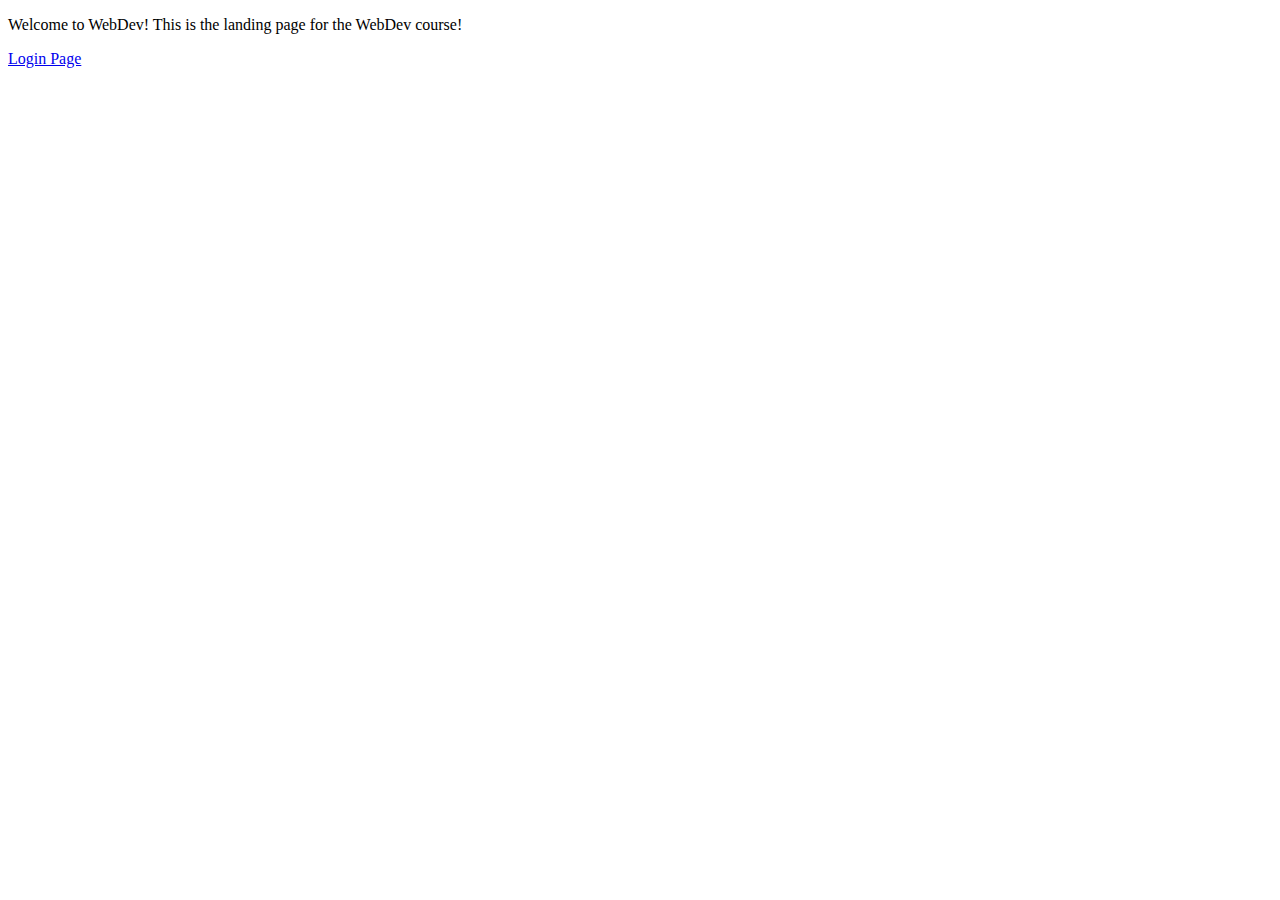
==== src/main/webapp/index.html @ cad5323c "First commit with login page feature" ====
<!DOCTYPE html>
<html lang="en">
<head>
    <meta charset="UTF-8">
    <title>Web Dev</title>
</head>
<body>

    <p>
    Welcome to WebDev!
    This is the landing page for the WebDev course!
    </p>

    <a href="/login/login.template.client.html">
        Login Page
    </a>
</body>
</html>
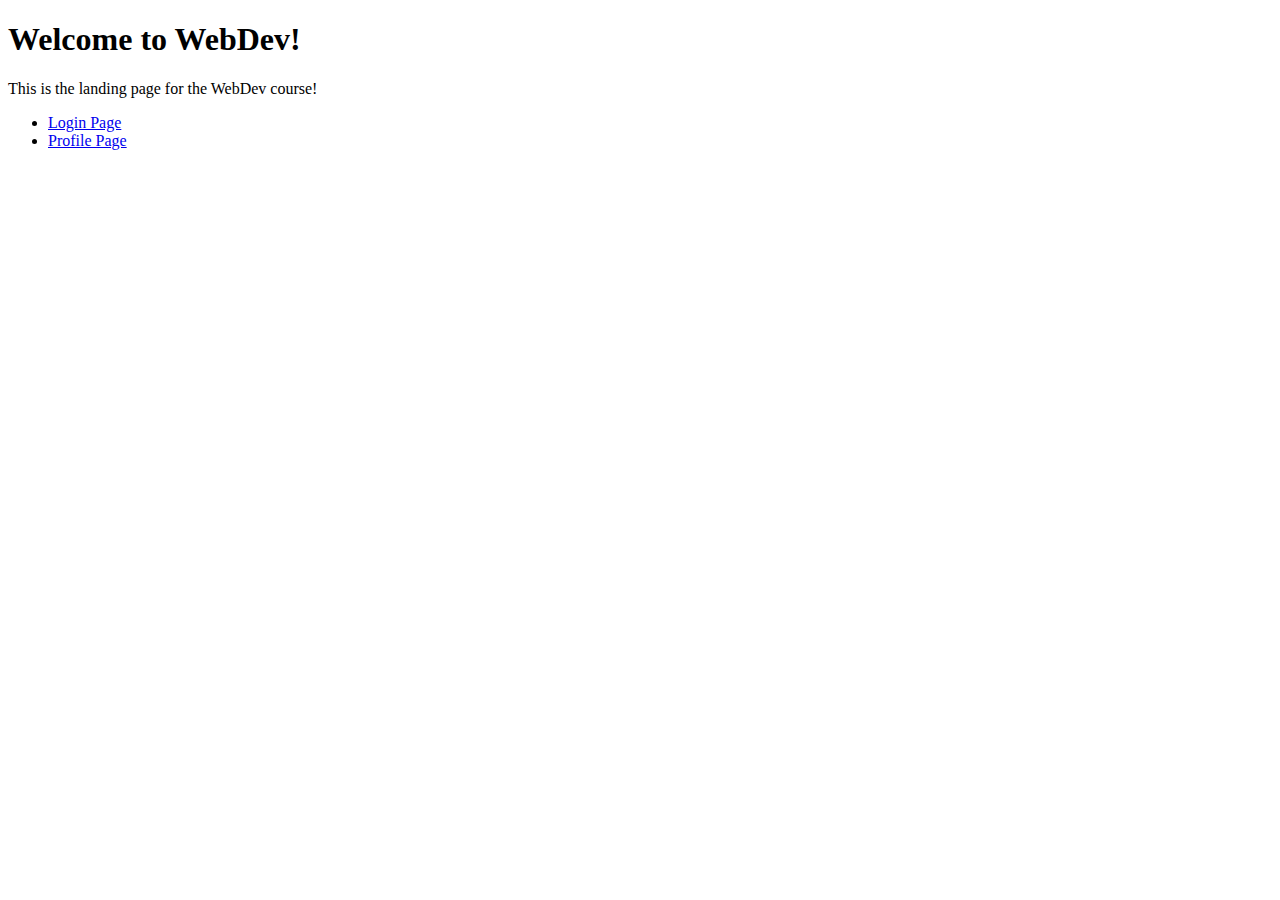
==== commit a4ab03ca: "Updates to profile web page." ====
--- a/src/main/webapp/index.html
+++ b/src/main/webapp/index.html
@@ -6,13 +6,25 @@
 </head>
 <body>
 
+    <h1>
+        Welcome to WebDev!
+    </h1>
+
     <p>
-    Welcome to WebDev!
     This is the landing page for the WebDev course!
     </p>
 
-    <a href="/login/login.template.client.html">
-        Login Page
-    </a>
+    <ul> <!-- unordered list -->
+        <li>
+            <a href="/login/login.template.client.html">
+                Login Page
+            </a>
+        </li>
+        <li>
+            <a href="/profile/profile.template.client.html">
+                Profile Page
+            </a>
+        </li>
+    </ul>
 </body>
 </html>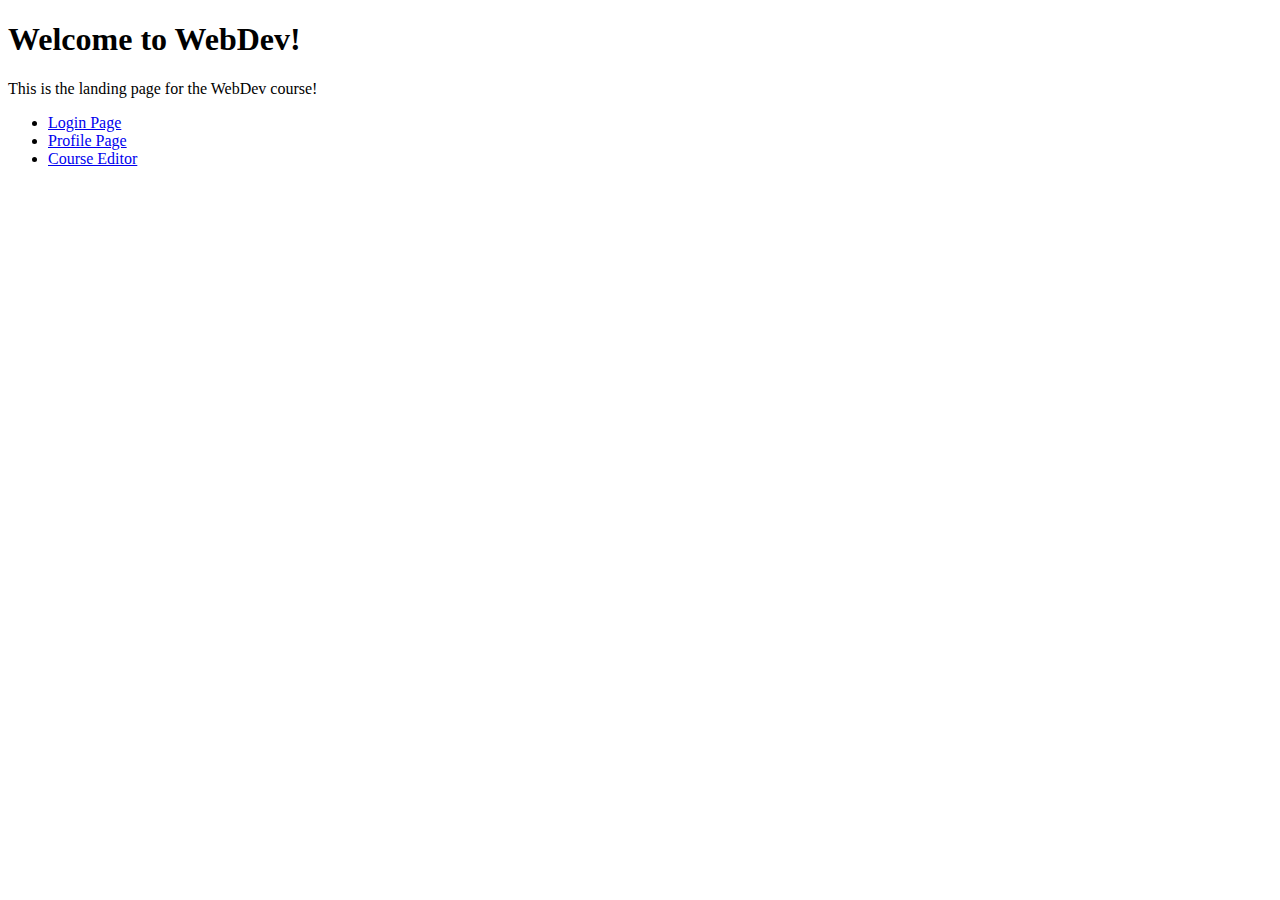
==== commit ad780a53: "Created the Course Editor web page." ====
--- a/src/main/webapp/index.html
+++ b/src/main/webapp/index.html
@@ -25,6 +25,11 @@
                 Profile Page
             </a>
         </li>
+        <li>
+            <a href="/course-editor/course-editor.template.client.html">
+                Course Editor
+            </a>
+        </li>
     </ul>
 </body>
 </html>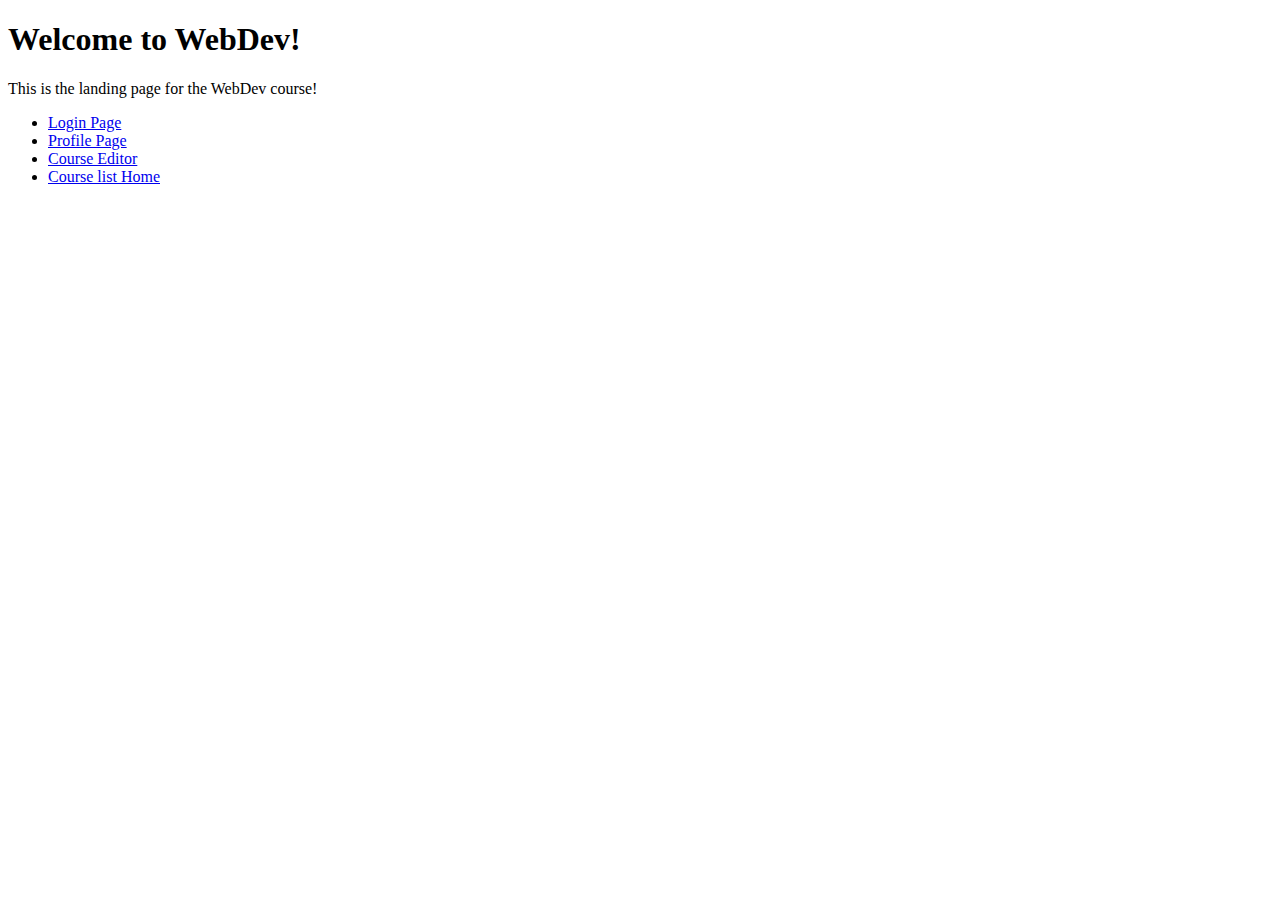
==== commit 284f875a: "Created the Course List home page." ====
--- a/src/main/webapp/index.html
+++ b/src/main/webapp/index.html
@@ -30,6 +30,11 @@
                 Course Editor
             </a>
         </li>
+        <li>
+            <a href="/home/home.template.client.html">
+                Course list Home
+            </a>
+        </li>
     </ul>
 </body>
 </html>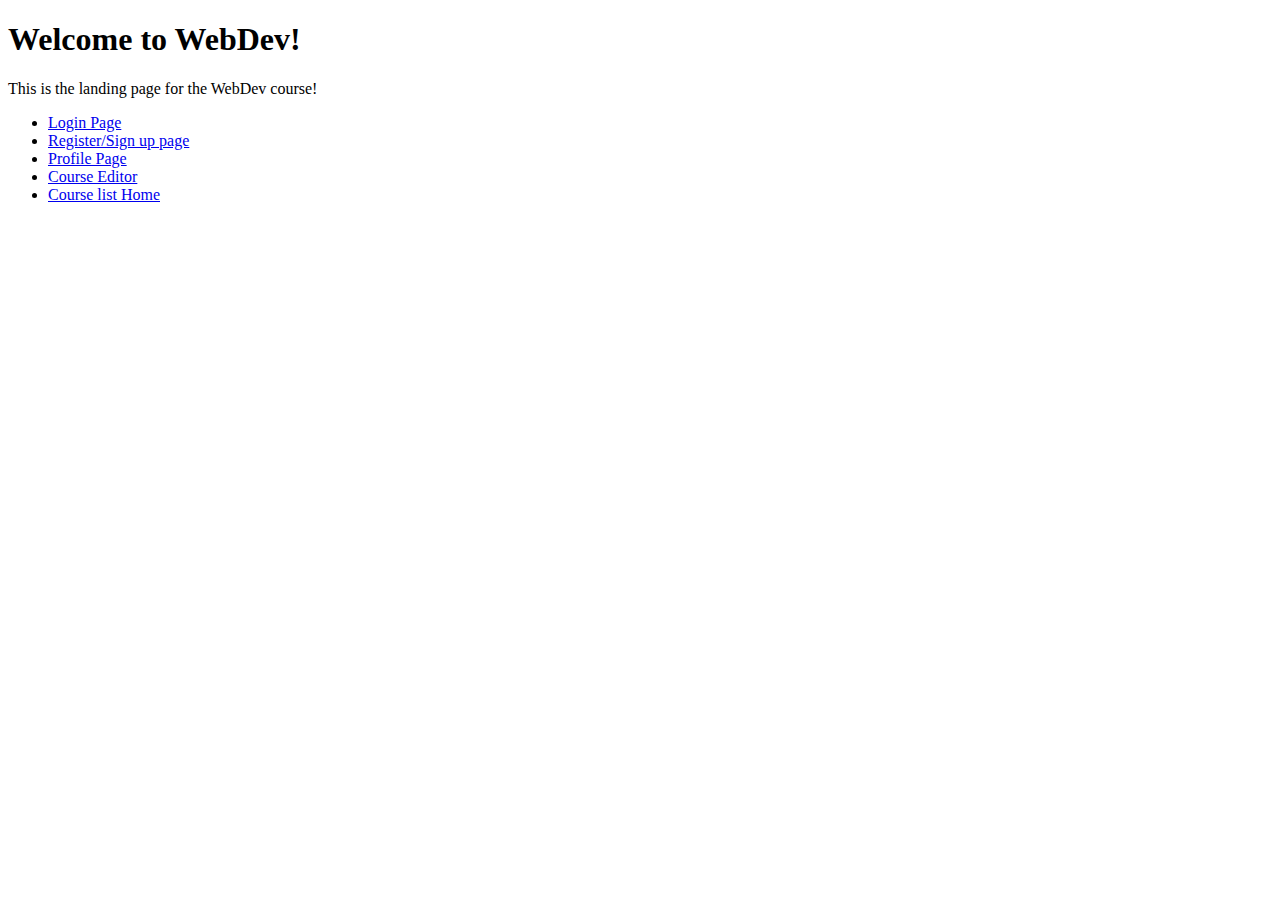
==== commit 09ed791a: "Updates to include 'cancel' button on login and signup pages." ====
--- a/src/main/webapp/index.html
+++ b/src/main/webapp/index.html
@@ -21,6 +21,11 @@
             </a>
         </li>
         <li>
+            <a href="/register/register.template.client.html">
+                Register/Sign up page
+            </a>
+        </li>
+        <li>
             <a href="/profile/profile.template.client.html">
                 Profile Page
             </a>
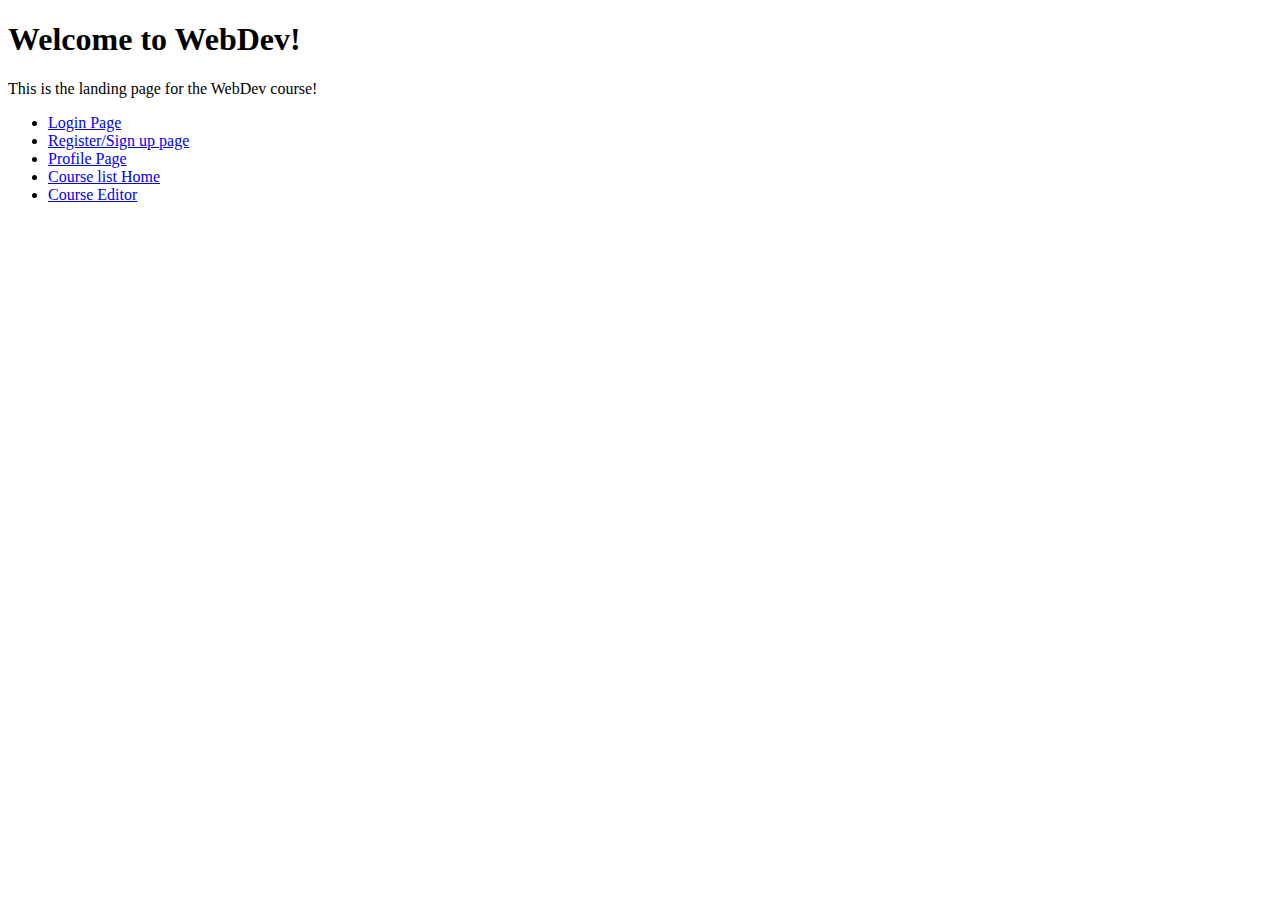
==== commit c66e2474: "Final updates (I think). Will go over again to review requirements." ====
--- a/src/main/webapp/index.html
+++ b/src/main/webapp/index.html
@@ -31,13 +31,13 @@
             </a>
         </li>
         <li>
-            <a href="/course-editor/course-editor.template.client.html">
-                Course Editor
+            <a href="/home/home.template.client.html">
+                Course list Home
             </a>
         </li>
         <li>
-            <a href="/home/home.template.client.html">
-                Course list Home
+            <a href="/course-editor/course-editor.template.client.html">
+                Course Editor
             </a>
         </li>
     </ul>
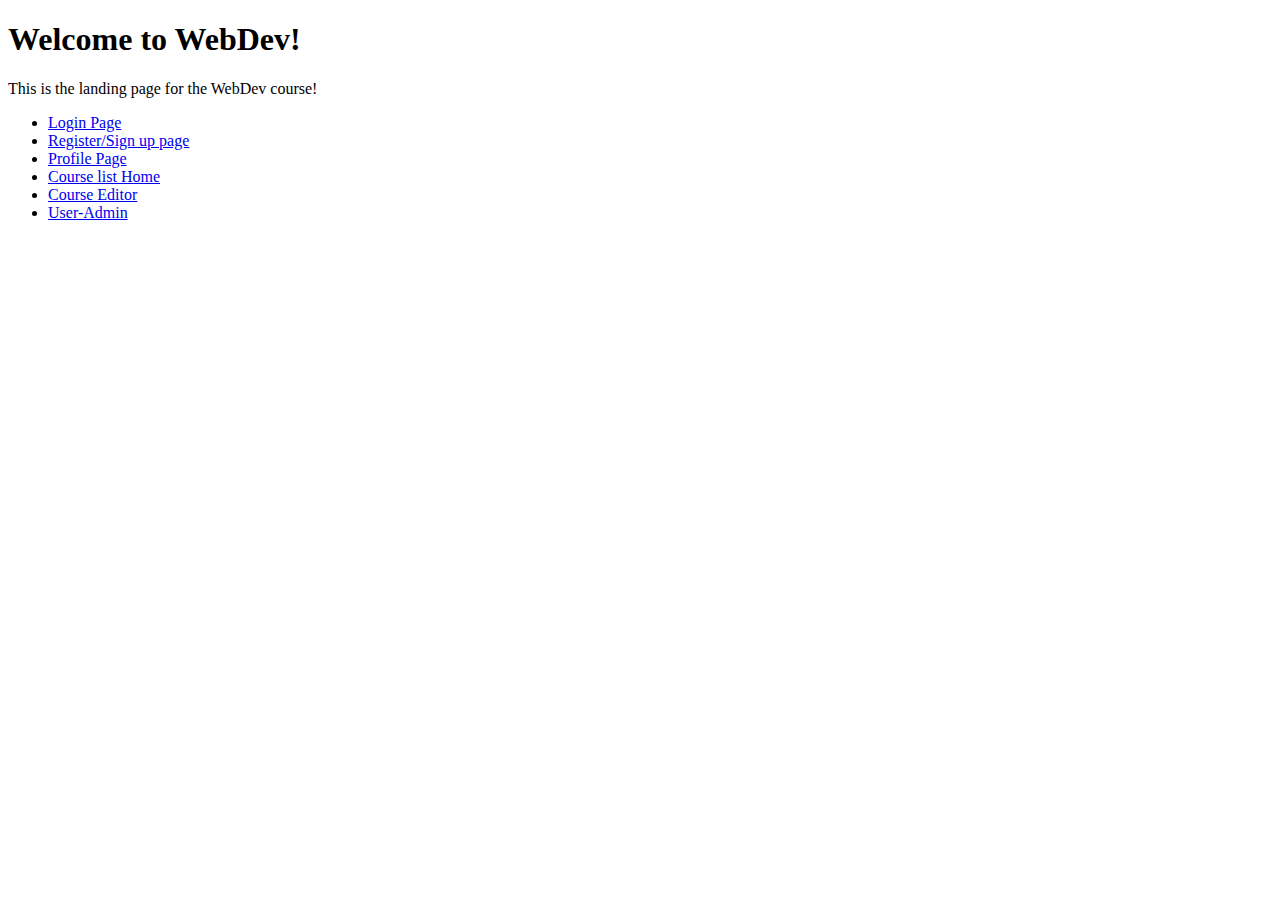
==== commit ab63e366: "Created user admin template." ====
--- a/src/main/webapp/index.html
+++ b/src/main/webapp/index.html
@@ -40,6 +40,11 @@
                 Course Editor
             </a>
         </li>
+        <li>
+            <a href="/admin/user-admin.template.client.html">
+                User-Admin
+            </a>
+        </li>
     </ul>
 </body>
 </html>